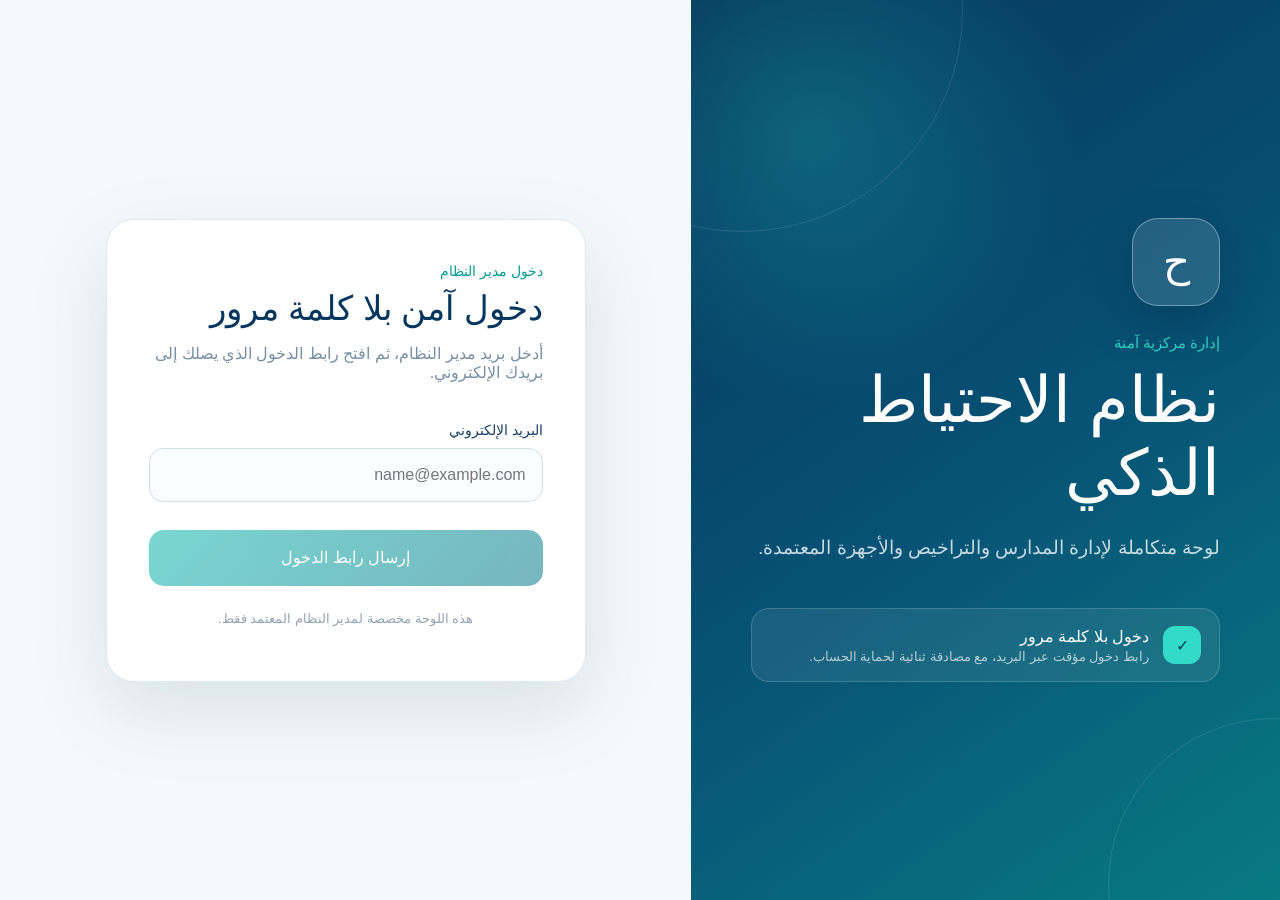
==== index.html @ 20d63812 "Fix magic-link session callback" ====
<!doctype html>
<html lang="ar" dir="rtl">
  <head>
    <meta charset="UTF-8" />
    <link rel="icon" type="image/svg+xml" href="./favicon.svg" />
    <meta name="viewport" content="width=device-width, initial-scale=1.0" />
    <meta name="referrer" content="no-referrer" />
    <meta http-equiv="Content-Security-Policy" content="default-src 'self'; connect-src 'self' https://eiqgpclfxfvhfczeugna.supabase.co; img-src 'self' data: https://eiqgpclfxfvhfczeugna.supabase.co; style-src 'self'; script-src 'self'; base-uri 'self'; form-action 'self'; object-src 'none'" />
    <title>مدير نظام الاحتياط الذكي</title>
    <script type="module" crossorigin src="./assets/index-D8MyAgcM.js"></script>
    <link rel="stylesheet" crossorigin href="./assets/index-BNLTXIA-.css">
  </head>
  <body>
    <div id="root"></div>
  </body>
</html>
---- assets/index-BNLTXIA-.css ----
:root{color:#173f5f;font-synthesis:none;text-rendering:optimizelegibility;-webkit-font-smoothing:antialiased;-moz-osx-font-smoothing:grayscale;background:#f4f9fc;font-family:Segoe UI,Tahoma,Arial,sans-serif}*{box-sizing:border-box}html{direction:rtl;min-width:320px;min-height:100%}body{min-width:320px;min-height:100vh;margin:0}button,input{font:inherit}button:focus-visible,input:focus-visible{outline-offset:2px;outline:3px solid #0ab5aa40}#root{min-height:100vh}.schools-page{color:#153f5d;background:#f1f7fa;min-height:100vh;padding:24px}.admin-topbar,.page-heading,.schools-card{max-width:1280px;margin:auto}.admin-topbar{background:#fff;border:1px solid #dce9ef;border-radius:20px;justify-content:space-between;align-items:center;padding:16px 20px;display:flex}.admin-brand,.admin-account,.school-cell,.table-actions{align-items:center;gap:12px;display:flex}.admin-logo{color:#fff;background:linear-gradient(135deg,#0ab5aa,#08738a);border-radius:14px;place-items:center;width:46px;height:46px;font-weight:900;display:grid}.admin-brand div{display:grid}.admin-brand small,.school-cell small{color:#8196a6}.admin-account button,.table-actions button,.secondary{color:#31566f;cursor:pointer;background:#fff;border:1px solid #d1e1e9;border-radius:11px;padding:10px 15px}.page-heading{justify-content:space-between;align-items:end;padding:36px 4px 24px;display:flex}.section-kicker{color:#089c94;font-weight:800}.page-heading h1{color:#07365d;margin:6px 0;font-size:38px}.page-heading p,.card-heading p{color:#7a91a4;margin:0}.primary-action{color:#fff;cursor:pointer;background:linear-gradient(135deg,#0ab5aa,#087a8b);border:0;border-radius:13px;padding:13px 20px;font-weight:800;box-shadow:0 12px 24px #088b8b2e}.primary-action:disabled{opacity:.55;cursor:not-allowed}.summary-grid{grid-template-columns:repeat(4,1fr);gap:14px;max-width:1280px;margin:0 auto 20px;display:grid}.summary-grid article{background:#fff;border:1px solid #dce9ef;border-radius:18px;gap:7px;padding:20px;display:grid}.summary-grid article span,.summary-grid article small{color:#7f95a5}.summary-grid article strong{color:#087f7b;font-size:30px}.schools-card{background:#fff;border:1px solid #dce9ef;border-radius:22px;overflow:hidden}.card-heading{justify-content:space-between;align-items:center;padding:22px;display:flex}.card-heading h2{color:#07365d;margin:0}.table-actions input{border:1px solid #d2e1e8;border-radius:11px;outline:none;width:290px;padding:11px 14px}.table-actions input:focus{border-color:#0aa79d;box-shadow:0 0 0 3px #0aa79d1a}.table-wrap{overflow-x:auto}table{border-collapse:collapse;text-align:right;width:100%}th{color:#5f7b90;background:#f5fafc;padding:14px 18px;font-size:13px}td{color:#34566e;border-top:1px solid #e4eef2;padding:15px 18px}tbody tr:hover{background:#fbfdfe}.school-cell img,.school-cell>span{object-fit:contain;color:#078b83;background:#f1f8f9;border:1px solid #dce9ef;border-radius:12px;place-items:center;width:44px;height:44px;font-weight:900;display:grid}.school-cell div{gap:2px;display:grid}.school-cell strong{color:#123e5d}.status-badge{border-radius:999px;padding:6px 11px;font-size:12px;font-weight:800;display:inline-block}.status-active{color:#087456;background:#e6f7ef}.status-suspended,.status-expired{color:#9a6410;background:#fff3da}.status-revoked,.status-archived{color:#9f3b35;background:#ffebe9}.empty-state{color:#8096a7;place-content:center;justify-items:center;gap:7px;min-height:230px;display:grid}.dashboard-error{color:#a33730;background:#fff3f2;border:1px solid #ffd0cc;border-radius:12px;margin:14px 0;padding:12px 14px}.modal-layer{z-index:20;-webkit-backdrop-filter:blur(7px);backdrop-filter:blur(7px);background:#0323379e;place-items:center;padding:22px;display:grid;position:fixed;inset:0;overflow-y:auto}.school-modal,.activation-modal{background:#fff;border-radius:24px;width:min(850px,100%);padding:28px;box-shadow:0 30px 90px #00192d4d}.modal-heading{justify-content:space-between;gap:20px;margin-bottom:22px;display:flex}.modal-heading h2,.activation-modal h2{color:#07365d;margin:5px 0}.modal-heading p,.activation-modal p{color:#7b91a3;margin:0}.modal-heading>button{cursor:pointer;background:#fff;border:1px solid #d9e7ed;border-radius:12px;width:40px;height:40px;font-size:24px}.form-grid{grid-template-columns:repeat(2,1fr);gap:16px;display:grid}.form-grid>label{color:#254c67;gap:7px;font-size:14px;font-weight:700;display:grid}.wide{grid-column:1/-1}.form-grid input,.form-grid select{background:#fbfdfe;border:1px solid #cedfe8;border-radius:12px;outline:none;width:100%;height:48px;padding:0 13px}.form-grid input:focus,.form-grid select:focus{border-color:#0aa79d;box-shadow:0 0 0 3px #0aa79d1a}fieldset{border:1px solid #d9e7ed;border-radius:14px;margin:0;padding:13px}legend{color:#254c67;padding:0 7px;font-weight:700}.grade-options{grid-template-columns:repeat(12,1fr);gap:7px;display:grid}.grade-options label{cursor:pointer}.grade-options input{opacity:0;position:absolute}.grade-options span{background:#fff;border:1px solid #d5e4ea;border-radius:10px;place-items:center;height:38px;display:grid}.grade-options .selected span{color:#08756f;background:#e9f8f6;border-color:#08a298;font-weight:900}.logo-upload>input{height:auto;padding:10px}.logo-upload>div{color:#8196a6;background:#f8fbfd;border:1px dashed #bcd3dd;border-radius:12px;place-items:center;min-height:85px;display:grid}.logo-upload img{object-fit:contain;max-width:150px;max-height:75px}.modal-actions{justify-content:flex-end;gap:10px;margin-top:22px;display:flex}.activation-modal{text-align:center;width:min(610px,100%)}.success-circle{color:#fff;background:#12a77c;border-radius:50%;place-items:center;width:62px;height:62px;margin:0 auto 15px;font-size:30px;display:grid}.activation-code{color:#07365d;letter-spacing:1px;background:#edfafa;border:2px dashed #0aa79d;border-radius:15px;margin:22px 0;padding:18px;font:800 23px/1.3 Consolas,monospace}.license-facts{flex-wrap:wrap;justify-content:center;gap:9px;display:flex}.license-facts span{color:#5c788c;background:#f3f8fa;border-radius:10px;padding:8px 11px;font-size:13px}.activation-modal .modal-actions{justify-content:center}@media (width<=900px){.summary-grid{grid-template-columns:repeat(2,1fr)}.page-heading,.card-heading{flex-direction:column;align-items:stretch;gap:15px}.table-actions{flex-direction:column;align-items:stretch}.table-actions input{width:100%}.grade-options{grid-template-columns:repeat(6,1fr)}}@media (width<=600px){.schools-page{padding:12px}.admin-topbar,.admin-account{flex-direction:column;align-items:stretch}.summary-grid,.form-grid{grid-template-columns:1fr}.wide{grid-column:auto}.modal-layer{padding:10px}.school-modal{padding:20px}.summary-grid{grid-template-columns:1fr 1fr}.summary-grid article{padding:14px}}.credentials-layer{z-index:1200}.credentials-facts{text-align:right;grid-template-columns:1fr}.credentials-facts span{overflow-wrap:anywhere}.credentials-rotate-action{z-index:1150;color:#fff;cursor:pointer;background:#087f7b;border:0;border-radius:14px;padding:.9rem 1.25rem;font-weight:700;position:fixed;bottom:2rem;left:3rem}.logo-upload>div{min-height:150px}.logo-upload img{object-fit:contain;width:auto;max-width:280px;max-height:135px}.row-action{color:#087a75;cursor:pointer;background:#edfaf9;border:1px solid #9ed9d5;border-radius:10px;padding:8px 13px;font-weight:800}.actions-modal{background:#fff;border-radius:24px;width:min(720px,100%);max-height:min(900px,92vh);padding:28px;overflow-y:auto;box-shadow:0 30px 90px #00192d4d}.devices-panel{background:#f8fbfd;border:1px solid #d9e9ee;border-radius:16px;margin-bottom:18px;padding:16px}.devices-heading{justify-content:space-between;align-items:center;gap:16px;margin-bottom:12px;display:flex}.devices-heading h3,.devices-heading p{margin:0}.devices-heading p,.devices-list article div span,.devices-list article div small{color:#7890a3;margin-top:4px;font-size:12px;display:block}.devices-heading>strong{color:#087a75;font-size:18px}.devices-list{gap:9px;display:grid}.devices-list article{background:#fff;border:1px solid #d7e6ec;border-radius:12px;grid-template-columns:minmax(0,1fr) auto auto;align-items:center;gap:12px;padding:12px;display:grid}.devices-list article.device-released{opacity:.62}.device-status{color:#087a75;background:#e7f7f5;border-radius:999px;padding:5px 9px;font-size:12px;font-weight:800}.device-released .device-status{color:#667b89;background:#edf1f3}.devices-list article>button{color:#9b3c35;cursor:pointer;background:#fff7f6;border:1px solid #e7aaa4;border-radius:9px;padding:8px 10px;font-weight:800}.devices-list article>button:disabled{cursor:wait;opacity:.55}.devices-empty{color:#7890a3;text-align:center;background:#fff;border-radius:10px;padding:14px}.lifecycle-actions{grid-template-columns:repeat(2,1fr);gap:12px;display:grid}.lifecycle-actions button{color:#17445f;text-align:right;cursor:pointer;background:#f8fbfd;border:1px solid #d7e6ec;border-radius:15px;align-content:center;gap:6px;min-height:96px;padding:16px;display:grid}.lifecycle-actions button:hover:not(:disabled){background:#eefaf9;border-color:#0aa79d}.lifecycle-actions button span{color:#7890a3;font-size:12px;line-height:1.6}.lifecycle-actions button:disabled{cursor:not-allowed;opacity:.45}.lifecycle-actions .danger-soft{color:#9b3c35;background:#fff7f6;border-color:#f2cbc7}.lifecycle-actions .danger{color:#fff;background:#b6453d;border-color:#e7aaa4}.lifecycle-actions .danger span{color:#ffffffc2}@media (width<=620px){.lifecycle-actions{grid-template-columns:1fr}.devices-list article{grid-template-columns:1fr auto}.devices-list article>button{grid-column:1/-1}}.auth-page{background:#f4f9fc;grid-template-columns:minmax(420px,46%) 1fr;min-height:100vh;display:grid}.brand-panel{color:#fff;background:radial-gradient(circle at 20% 15%,#23d3c440,#0000 30%),linear-gradient(145deg,#06355a 0%,#075275 52%,#087a82 100%);justify-content:center;align-items:center;padding:60px;display:flex;position:relative;overflow:hidden}.brand-panel:before,.brand-panel:after{content:"";border:1px solid #ffffff1c;border-radius:50%;position:absolute}.brand-panel:before{width:440px;height:440px;top:-210px;left:-170px}.brand-panel:after{width:330px;height:330px;bottom:-150px;right:-160px}.brand-content{z-index:1;width:min(520px,100%);position:relative}.brand-mark{-webkit-backdrop-filter:blur(12px);backdrop-filter:blur(12px);background:#ffffff1f;border:1px solid #ffffff59;border-radius:26px;place-items:center;width:88px;height:88px;margin-bottom:28px;display:grid;box-shadow:0 20px 50px #00142840}.brand-mark span{font-size:42px;font-weight:800}.brand-kicker,.eyebrow{color:#31d4c3;font-size:15px;font-weight:800;display:inline-block}.brand-content h1{color:#fff;margin:12px 0 18px;font-size:clamp(40px,5vw,64px);line-height:1.15}.brand-content>p{color:#ffffffc7;max-width:470px;font-size:19px;line-height:1.9}.security-note{background:#ffffff14;border:1px solid #ffffff29;border-radius:18px;align-items:center;gap:14px;margin-top:42px;padding:17px 18px;display:flex}.security-icon{color:#063f53;background:#32dbc8;border-radius:12px;flex:none;place-items:center;width:38px;height:38px;font-weight:900;display:grid}.security-note div{gap:3px;display:grid}.security-note small{color:#ffffffad}.login-panel{justify-content:center;align-items:center;padding:48px;display:flex}.login-card{background:#fff;border:1px solid #dceaf1;border-radius:28px;width:min(480px,100%);padding:42px;box-shadow:0 28px 80px #0f405b1f}.login-heading span{color:#079b94;font-size:14px;font-weight:800}.login-heading h2{color:#07365d;margin:8px 0;font-size:34px}.login-heading p{color:#7890a5;margin-bottom:32px}.login-card form{gap:10px;display:grid}.login-card label{color:#173f5f;margin-top:8px;font-size:14px;font-weight:800}.login-card input{color:#123b5b;background:#fafdff;border:1px solid #cedfe8;border-radius:14px;outline:none;width:100%;height:54px;padding:0 16px;transition:all .2s}.login-card input:focus{background:#fff;border-color:#0ca49b;box-shadow:0 0 0 4px #0ca49b1c}.password-field{position:relative}.password-field input{padding-left:76px}.password-toggle{color:#087f7b;cursor:pointer;background:#e9f8f6;border:0;border-radius:10px;height:38px;padding:0 12px;position:absolute;top:8px;left:8px}.error-message{color:#a33730;background:#fff3f2;border:1px solid #ffd0cc;border-radius:13px;align-items:flex-start;gap:10px;margin-top:10px;padding:13px;display:flex}.success-message{color:#08776c;background:#effbf8;border:1px solid #a7e3d9;border-radius:13px;align-items:flex-start;gap:10px;margin-top:10px;padding:13px;display:flex}.success-message span{color:#fff;background:#079b84;border-radius:50%;flex:none;place-items:center;width:22px;height:22px;font-weight:900;display:grid}.success-message p{margin:0;font-size:14px;line-height:1.6}.error-message span{color:#fff;background:#d75048;border-radius:50%;flex:none;place-items:center;width:22px;height:22px;font-weight:900;display:grid}.error-message p{margin:0;font-size:14px;line-height:1.6}.login-button{color:#fff;cursor:pointer;background:linear-gradient(135deg,#0ab5aa,#087a8b);border:0;border-radius:15px;height:56px;margin-top:18px;font-size:16px;font-weight:800;box-shadow:0 14px 30px #088b8b38}.login-button:disabled{cursor:not-allowed;opacity:.55;box-shadow:none}.login-footer{color:#91a3b2;text-align:center;margin-top:25px;font-size:13px}.loading-screen{color:#547186;background:#f4f9fc;place-content:center;justify-items:center;gap:18px;min-height:100vh;display:grid}.loading-spinner{border:4px solid #d8eeef;border-top-color:#0aa79d;border-radius:50%;width:46px;height:46px;animation:.8s linear infinite spin}.dashboard-preview{background:#f1f7fa;min-height:100vh;padding:28px}.dashboard-header{background:#fff;border:1px solid #dce9ef;border-radius:20px;justify-content:space-between;align-items:center;max-width:1200px;margin:auto;padding:18px 22px;display:flex}.brand-inline{align-items:center;gap:12px;display:flex}.brand-icon{color:#fff;background:linear-gradient(135deg,#0ab5aa,#086b87);border-radius:14px;place-items:center;width:46px;height:46px;font-weight:900;display:grid}.brand-inline div:last-child{gap:2px;display:grid}.brand-inline strong{color:#07365d}.brand-inline span{color:#7c94a6;font-size:12px}.logout-button{color:#34566e;cursor:pointer;background:#fff;border:1px solid #d1e0e8;border-radius:12px;padding:11px 18px}.welcome-card{background:#fff;border:1px solid #dce9ef;border-radius:24px;max-width:1200px;margin:26px auto;padding:42px}.welcome-card h1{color:#07365d;margin:10px 0;font-size:38px}.welcome-card>p{color:#7890a5;line-height:1.8}.status-grid{grid-template-columns:repeat(3,1fr);gap:16px;margin-top:32px;display:grid}.status-grid article{background:#f8fbfd;border:1px solid #dfebf0;border-radius:16px;gap:8px;padding:20px;display:grid}.status-grid span{color:#8196a6;font-size:13px}.status-grid strong{color:#17445f}.success-text{color:#078d6d!important}@keyframes spin{to{transform:rotate(360deg)}}@media (width<=850px){.auth-page{grid-template-columns:1fr}.brand-panel{padding:42px 24px}.brand-content h1{font-size:38px}.login-panel{padding:24px 16px 42px}.login-card{padding:28px 22px}.status-grid{grid-template-columns:1fr}}.mfa-qr{background:#f8fcfd;border:1px solid #dceaf1;border-radius:18px;justify-items:center;gap:10px;margin:2px 0 14px;padding:18px;display:grid}.mfa-qr img{border-radius:10px;width:min(230px,100%)}.mfa-qr small{color:#a0524d;text-align:center}.otp-input{text-align:center;letter-spacing:.6em;direction:ltr;font-size:22px;font-weight:800}.secondary-auth-button{color:#527086;cursor:pointer;background:0 0;border:0;height:44px}
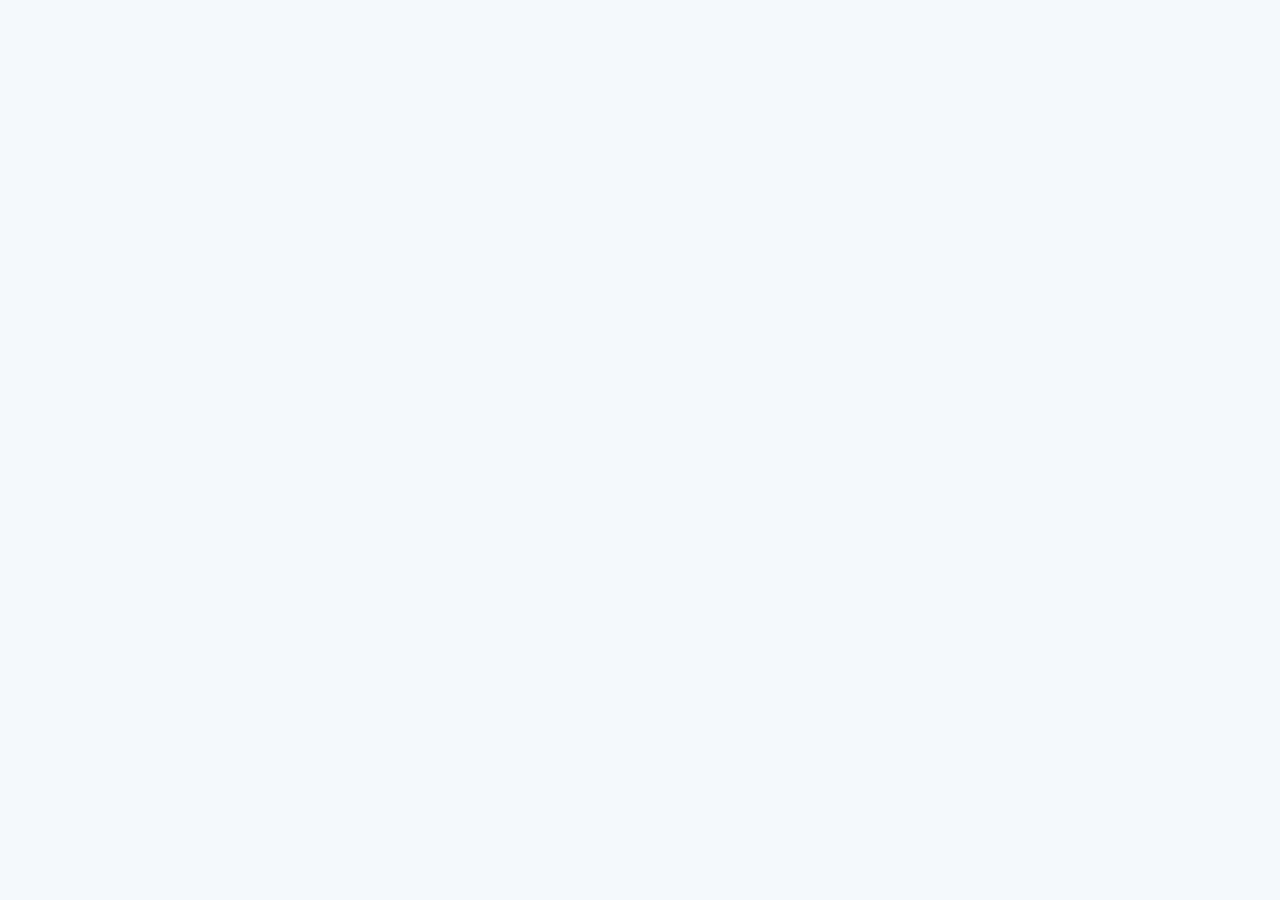
==== commit 2531f3df: "Use password login with MFA and recovery" ====
--- a/index.html
+++ b/index.html
@@ -5,9 +5,9 @@
     <link rel="icon" type="image/svg+xml" href="./favicon.svg" />
     <meta name="viewport" content="width=device-width, initial-scale=1.0" />
     <meta name="referrer" content="no-referrer" />
-    <meta http-equiv="Content-Security-Policy" content="default-src 'self'; connect-src 'self' https://eiqgpclfxfvhfczeugna.supabase.co; img-src 'self' data: https://eiqgpclfxfvhfczeugna.supabase.co; style-src 'self'; script-src 'self'; base-uri 'self'; form-action 'self'; object-src 'none'" />
+    <meta http-equiv="Content-Security-Policy" content="default-src 'self'; connect-src 'self' https://eiqgpclfxfvhfczeugna.supabase.co; img-src 'self' data: https://eiqgpclfxfvhfczeugna.supabase.co; style-src 'self'; script-src 'self'; base-uri 'self'; form-action 'self'; frame-ancestors 'none'; object-src 'none'" />
     <title>مدير نظام الاحتياط الذكي</title>
-    <script type="module" crossorigin src="./assets/index-D8MyAgcM.js"></script>
+    <script type="module" crossorigin src="./assets/index-CEnHNGi1.js"></script>
     <link rel="stylesheet" crossorigin href="./assets/index-BNLTXIA-.css">
   </head>
   <body>
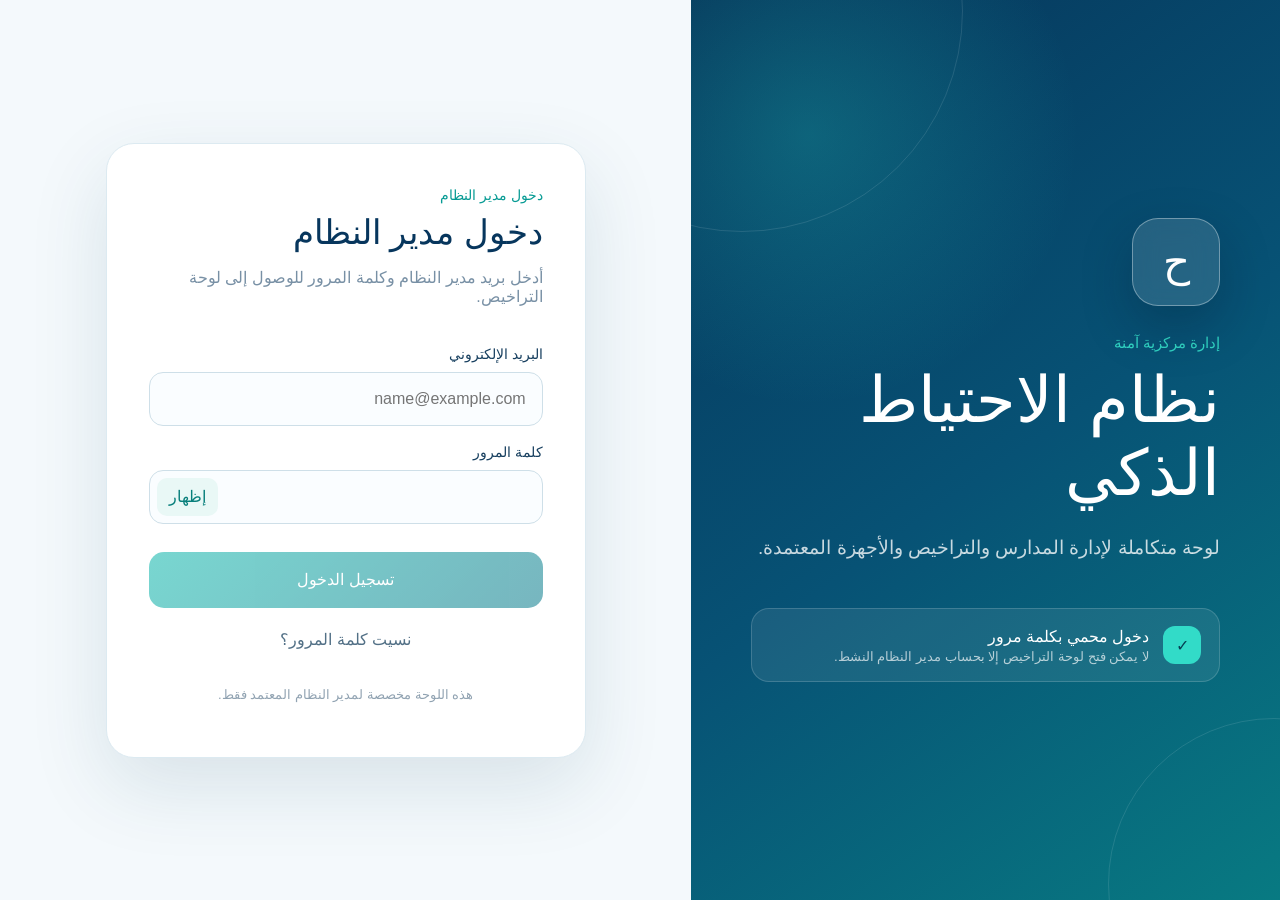
==== commit ca21bdcf: "Use password login with MFA and recovery" ====
--- a/index.html
+++ b/index.html
@@ -7,7 +7,7 @@
     <meta name="referrer" content="no-referrer" />
     <meta http-equiv="Content-Security-Policy" content="default-src 'self'; connect-src 'self' https://eiqgpclfxfvhfczeugna.supabase.co; img-src 'self' data: https://eiqgpclfxfvhfczeugna.supabase.co; style-src 'self'; script-src 'self'; base-uri 'self'; form-action 'self'; frame-ancestors 'none'; object-src 'none'" />
     <title>مدير نظام الاحتياط الذكي</title>
-    <script type="module" crossorigin src="./assets/index-CEnHNGi1.js"></script>
+    <script type="module" crossorigin src="./assets/index-CYf8ja-n.js"></script>
     <link rel="stylesheet" crossorigin href="./assets/index-BNLTXIA-.css">
   </head>
   <body>
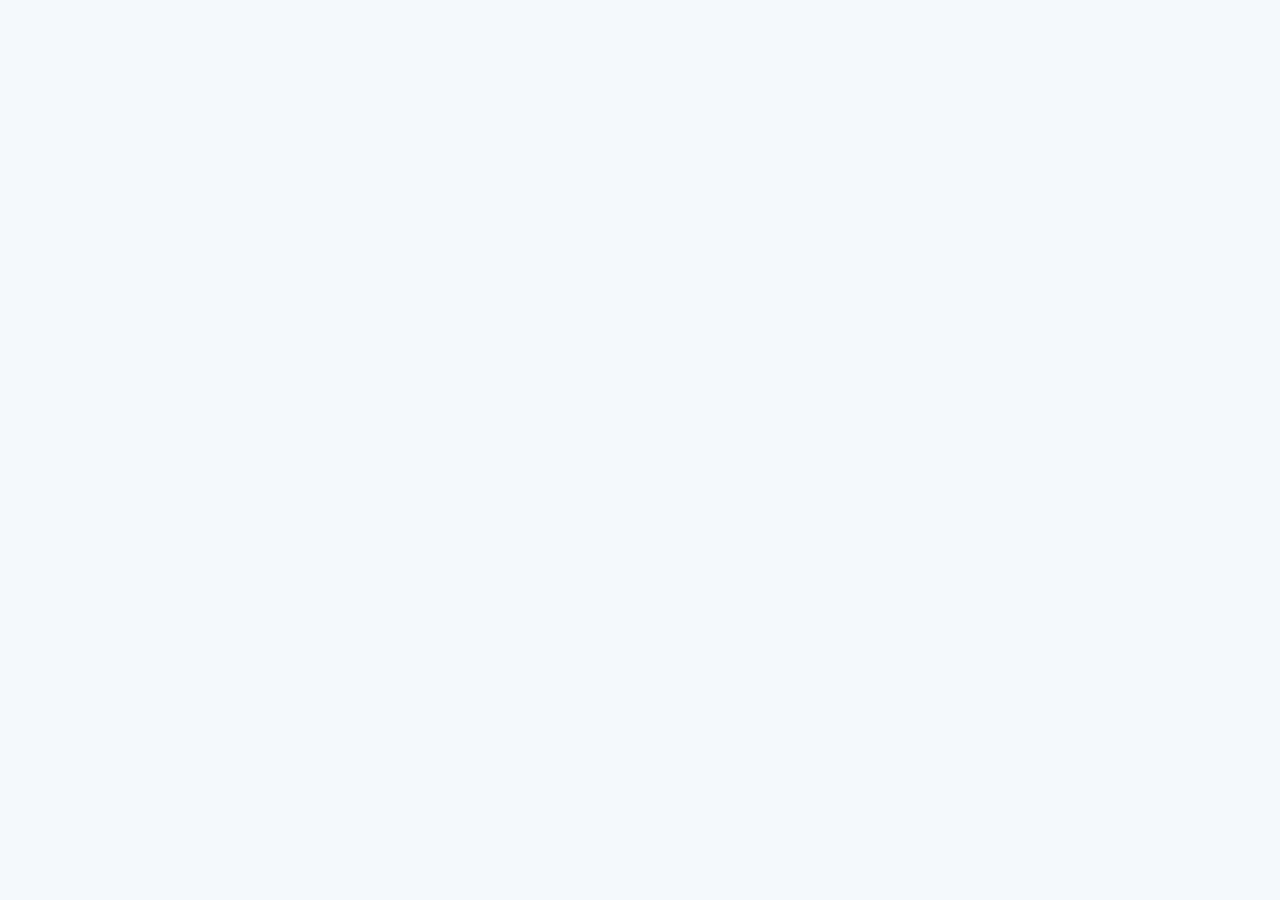
==== commit 9cb8228e: "Update script source in index.html" ====
--- a/index.html
+++ b/index.html
@@ -5,13 +5,12 @@
     <link rel="icon" type="image/svg+xml" href="./favicon.svg" />
     <meta name="viewport" content="width=device-width, initial-scale=1.0" />
     <meta name="referrer" content="no-referrer" />
-    <meta http-equiv="Content-Security-Policy" content="default-src 'self'; connect-src 'self' https://eiqgpclfxfvhfczeugna.supabase.co; img-src 'self' data: https://eiqgpclfxfvhfczeugna.supabase.co; style-src 'self'; script-src 'self'; base-uri 'self'; form-action 'self'; frame-ancestors 'none'; object-src 'none'" />
+    <meta http-equiv="Content-Security-Policy" content="default-src 'self'; connect-src 'self' https://eiqgpclfxfvhfczeugna.supabase.co; img-src 'self' data: https://eiqgpclfxfvhfczeugna.supabase.co; style-src 'self'; script-src 'self'; base-uri 'self'; form-action 'self'; frame-ancestors 'none'; object-src 'none'" />
     <title>مدير نظام الاحتياط الذكي</title>
-    <script type="module" crossorigin src="./assets/index-CYf8ja-n.js"></script>
-    <link rel="stylesheet" crossorigin href="./assets/index-BNLTXIA-.css">
+    <script type="module" crossorigin src="./assets/index-D5CD_2L_.js"></script>
+    <link rel="stylesheet" crossorigin href="./assets/index-po7nMlJG.css">
   </head>
   <body>
-    <div id="root"></div>-
+    <div id="root"></div>
   </body>
 </html>
--- a/assets/index-po7nMlJG.css
+++ b/assets/index-po7nMlJG.css
@@ -0,0 +1 @@
+:root{color:#173f5f;font-synthesis:none;text-rendering:optimizelegibility;-webkit-font-smoothing:antialiased;-moz-osx-font-smoothing:grayscale;background:#f4f9fc;font-family:Segoe UI,Tahoma,Arial,sans-serif}*{box-sizing:border-box}html{direction:rtl;min-width:320px;min-height:100%}body{min-width:320px;min-height:100vh;margin:0}button,input{font:inherit}button:focus-visible,input:focus-visible{outline-offset:2px;outline:3px solid #0ab5aa40}#root{min-height:100vh}.schools-page{color:#153f5d;background:#f1f7fa;min-height:100vh;padding:24px}.admin-topbar,.page-heading,.schools-card{max-width:1280px;margin:auto}.admin-topbar{background:#fff;border:1px solid #dce9ef;border-radius:20px;justify-content:space-between;align-items:center;padding:16px 20px;display:flex}.admin-brand,.admin-account,.school-cell,.table-actions{align-items:center;gap:12px;display:flex}.admin-logo{color:#fff;background:linear-gradient(135deg,#0ab5aa,#08738a);border-radius:14px;place-items:center;width:46px;height:46px;font-weight:900;display:grid}.admin-brand div{display:grid}.admin-brand small,.school-cell small{color:#8196a6}.admin-account button,.table-actions button,.secondary{color:#31566f;cursor:pointer;background:#fff;border:1px solid #d1e1e9;border-radius:11px;padding:10px 15px}.page-heading{justify-content:space-between;align-items:end;padding:36px 4px 24px;display:flex}.section-kicker{color:#089c94;font-weight:800}.page-heading h1{color:#07365d;margin:6px 0;font-size:38px}.page-heading p,.card-heading p{color:#7a91a4;margin:0}.primary-action{color:#fff;cursor:pointer;background:linear-gradient(135deg,#0ab5aa,#087a8b);border:0;border-radius:13px;padding:13px 20px;font-weight:800;box-shadow:0 12px 24px #088b8b2e}.primary-action:disabled{opacity:.55;cursor:not-allowed}.summary-grid{grid-template-columns:repeat(4,1fr);gap:14px;max-width:1280px;margin:0 auto 20px;display:grid}.summary-grid article{background:#fff;border:1px solid #dce9ef;border-radius:18px;gap:7px;padding:20px;display:grid}.summary-grid article span,.summary-grid article small{color:#7f95a5}.summary-grid article strong{color:#087f7b;font-size:30px}.schools-card{background:#fff;border:1px solid #dce9ef;border-radius:22px;overflow:hidden}.card-heading{justify-content:space-between;align-items:center;padding:22px;display:flex}.card-heading h2{color:#07365d;margin:0}.table-actions input{border:1px solid #d2e1e8;border-radius:11px;outline:none;width:290px;padding:11px 14px}.table-actions input:focus{border-color:#0aa79d;box-shadow:0 0 0 3px #0aa79d1a}.table-wrap{overflow-x:auto}table{border-collapse:collapse;text-align:right;width:100%}th{color:#5f7b90;background:#f5fafc;padding:14px 18px;font-size:13px}td{color:#34566e;border-top:1px solid #e4eef2;padding:15px 18px}tbody tr:hover{background:#fbfdfe}.school-cell img,.school-cell>span{object-fit:contain;color:#078b83;background:#f1f8f9;border:1px solid #dce9ef;border-radius:12px;place-items:center;width:44px;height:44px;font-weight:900;display:grid}.school-cell div{gap:2px;display:grid}.school-cell strong{color:#123e5d}.status-badge{border-radius:999px;padding:6px 11px;font-size:12px;font-weight:800;display:inline-block}.status-active{color:#087456;background:#e6f7ef}.status-suspended,.status-expired{color:#9a6410;background:#fff3da}.status-revoked,.status-archived{color:#9f3b35;background:#ffebe9}.empty-state{color:#8096a7;place-content:center;justify-items:center;gap:7px;min-height:230px;display:grid}.dashboard-error{color:#a33730;background:#fff3f2;border:1px solid #ffd0cc;border-radius:12px;margin:14px 0;padding:12px 14px}.modal-layer{z-index:20;-webkit-backdrop-filter:blur(7px);backdrop-filter:blur(7px);background:#0323379e;place-items:center;padding:22px;display:grid;position:fixed;inset:0;overflow-y:auto}.school-modal,.activation-modal{background:#fff;border-radius:24px;width:min(850px,100%);padding:28px;box-shadow:0 30px 90px #00192d4d}.modal-heading{justify-content:space-between;gap:20px;margin-bottom:22px;display:flex}.modal-heading h2,.activation-modal h2{color:#07365d;margin:5px 0}.modal-heading p,.activation-modal p{color:#7b91a3;margin:0}.modal-heading>button{cursor:pointer;background:#fff;border:1px solid #d9e7ed;border-radius:12px;width:40px;height:40px;font-size:24px}.form-grid{grid-template-columns:repeat(2,1fr);gap:16px;display:grid}.form-grid>label{color:#254c67;gap:7px;font-size:14px;font-weight:700;display:grid}.wide{grid-column:1/-1}.form-grid input,.form-grid select{background:#fbfdfe;border:1px solid #cedfe8;border-radius:12px;outline:none;width:100%;height:48px;padding:0 13px}.form-grid input:focus,.form-grid select:focus{border-color:#0aa79d;box-shadow:0 0 0 3px #0aa79d1a}fieldset{border:1px solid #d9e7ed;border-radius:14px;margin:0;padding:13px}legend{color:#254c67;padding:0 7px;font-weight:700}.grade-options{grid-template-columns:repeat(12,1fr);gap:7px;display:grid}.grade-options label{cursor:pointer}.grade-options input{opacity:0;position:absolute}.grade-options span{background:#fff;border:1px solid #d5e4ea;border-radius:10px;place-items:center;height:38px;display:grid}.grade-options .selected span{color:#08756f;background:#e9f8f6;border-color:#08a298;font-weight:900}.logo-upload>input{height:auto;padding:10px}.logo-upload>div{color:#8196a6;background:#f8fbfd;border:1px dashed #bcd3dd;border-radius:12px;place-items:center;min-height:85px;display:grid}.logo-upload img{object-fit:contain;max-width:150px;max-height:75px}.modal-actions{justify-content:flex-end;gap:10px;margin-top:22px;display:flex}.activation-modal{text-align:center;width:min(610px,100%)}.success-circle{color:#fff;background:#12a77c;border-radius:50%;place-items:center;width:62px;height:62px;margin:0 auto 15px;font-size:30px;display:grid}.activation-code{color:#07365d;letter-spacing:1px;background:#edfafa;border:2px dashed #0aa79d;border-radius:15px;margin:22px 0;padding:18px;font:800 23px/1.3 Consolas,monospace}.license-facts{flex-wrap:wrap;justify-content:center;gap:9px;display:flex}.license-facts span{color:#5c788c;background:#f3f8fa;border-radius:10px;padding:8px 11px;font-size:13px}.activation-modal .modal-actions{justify-content:center}@media (width<=900px){.summary-grid{grid-template-columns:repeat(2,1fr)}.page-heading,.card-heading{flex-direction:column;align-items:stretch;gap:15px}.table-actions{flex-direction:column;align-items:stretch}.table-actions input{width:100%}.grade-options{grid-template-columns:repeat(6,1fr)}}@media (width<=600px){.schools-page{padding:12px}.admin-topbar,.admin-account{flex-direction:column;align-items:stretch}.summary-grid,.form-grid{grid-template-columns:1fr}.wide{grid-column:auto}.modal-layer{padding:10px}.school-modal{padding:20px}.summary-grid{grid-template-columns:1fr 1fr}.summary-grid article{padding:14px}}.credentials-layer{z-index:1200}.credentials-facts{text-align:right;grid-template-columns:1fr}.credentials-facts span{overflow-wrap:anywhere}.credentials-rotate-action{z-index:1150;color:#fff;cursor:pointer;background:#087f7b;border:0;border-radius:14px;padding:.9rem 1.25rem;font-weight:700;position:fixed;bottom:2rem;left:3rem}.stamp-management{color:#254c67;gap:8px;font-weight:700;display:grid}.stamp-management>div{min-height:120px}.stamp-management img{max-height:105px}.logo-upload>div{min-height:150px}.logo-upload img{object-fit:contain;width:auto;max-width:280px;max-height:135px}.row-action{color:#087a75;cursor:pointer;background:#edfaf9;border:1px solid #9ed9d5;border-radius:10px;padding:8px 13px;font-weight:800}.actions-modal{background:#fff;border-radius:24px;width:min(720px,100%);max-height:min(900px,92vh);padding:28px;overflow-y:auto;box-shadow:0 30px 90px #00192d4d}.devices-panel{background:#f8fbfd;border:1px solid #d9e9ee;border-radius:16px;margin-bottom:18px;padding:16px}.devices-heading{justify-content:space-between;align-items:center;gap:16px;margin-bottom:12px;display:flex}.devices-heading h3,.devices-heading p{margin:0}.devices-heading p,.devices-list article div span,.devices-list article div small{color:#7890a3;margin-top:4px;font-size:12px;display:block}.devices-heading>strong{color:#087a75;font-size:18px}.devices-list{gap:9px;display:grid}.devices-list article{background:#fff;border:1px solid #d7e6ec;border-radius:12px;grid-template-columns:minmax(0,1fr) auto auto;align-items:center;gap:12px;padding:12px;display:grid}.devices-list article.device-released{opacity:.62}.device-status{color:#087a75;background:#e7f7f5;border-radius:999px;padding:5px 9px;font-size:12px;font-weight:800}.device-released .device-status{color:#667b89;background:#edf1f3}.devices-list article>button{color:#9b3c35;cursor:pointer;background:#fff7f6;border:1px solid #e7aaa4;border-radius:9px;padding:8px 10px;font-weight:800}.devices-list article>button:disabled{cursor:wait;opacity:.55}.devices-empty{color:#7890a3;text-align:center;background:#fff;border-radius:10px;padding:14px}.lifecycle-actions{grid-template-columns:repeat(2,1fr);gap:12px;display:grid}.lifecycle-actions button{color:#17445f;text-align:right;cursor:pointer;background:#f8fbfd;border:1px solid #d7e6ec;border-radius:15px;align-content:center;gap:6px;min-height:96px;padding:16px;display:grid}.lifecycle-actions button:hover:not(:disabled){background:#eefaf9;border-color:#0aa79d}.lifecycle-actions button span{color:#7890a3;font-size:12px;line-height:1.6}.lifecycle-actions button:disabled{cursor:not-allowed;opacity:.45}.lifecycle-actions .danger-soft{color:#9b3c35;background:#fff7f6;border-color:#f2cbc7}.lifecycle-actions .danger{color:#fff;background:#b6453d;border-color:#e7aaa4}.lifecycle-actions .danger span{color:#ffffffc2}@media (width<=620px){.lifecycle-actions{grid-template-columns:1fr}.devices-list article{grid-template-columns:1fr auto}.devices-list article>button{grid-column:1/-1}}.auth-page{background:#f4f9fc;grid-template-columns:minmax(420px,46%) 1fr;min-height:100vh;display:grid}.brand-panel{color:#fff;background:radial-gradient(circle at 20% 15%,#23d3c440,#0000 30%),linear-gradient(145deg,#06355a 0%,#075275 52%,#087a82 100%);justify-content:center;align-items:center;padding:60px;display:flex;position:relative;overflow:hidden}.brand-panel:before,.brand-panel:after{content:"";border:1px solid #ffffff1c;border-radius:50%;position:absolute}.brand-panel:before{width:440px;height:440px;top:-210px;left:-170px}.brand-panel:after{width:330px;height:330px;bottom:-150px;right:-160px}.brand-content{z-index:1;width:min(520px,100%);position:relative}.brand-mark{-webkit-backdrop-filter:blur(12px);backdrop-filter:blur(12px);background:#ffffff1f;border:1px solid #ffffff59;border-radius:26px;place-items:center;width:88px;height:88px;margin-bottom:28px;display:grid;box-shadow:0 20px 50px #00142840}.brand-mark span{font-size:42px;font-weight:800}.brand-kicker,.eyebrow{color:#31d4c3;font-size:15px;font-weight:800;display:inline-block}.brand-content h1{color:#fff;margin:12px 0 18px;font-size:clamp(40px,5vw,64px);line-height:1.15}.brand-content>p{color:#ffffffc7;max-width:470px;font-size:19px;line-height:1.9}.security-note{background:#ffffff14;border:1px solid #ffffff29;border-radius:18px;align-items:center;gap:14px;margin-top:42px;padding:17px 18px;display:flex}.security-icon{color:#063f53;background:#32dbc8;border-radius:12px;flex:none;place-items:center;width:38px;height:38px;font-weight:900;display:grid}.security-note div{gap:3px;display:grid}.security-note small{color:#ffffffad}.login-panel{justify-content:center;align-items:center;padding:48px;display:flex}.login-card{background:#fff;border:1px solid #dceaf1;border-radius:28px;width:min(480px,100%);padding:42px;box-shadow:0 28px 80px #0f405b1f}.login-heading span{color:#079b94;font-size:14px;font-weight:800}.login-heading h2{color:#07365d;margin:8px 0;font-size:34px}.login-heading p{color:#7890a5;margin-bottom:32px}.login-card form{gap:10px;display:grid}.login-card label{color:#173f5f;margin-top:8px;font-size:14px;font-weight:800}.login-card input{color:#123b5b;background:#fafdff;border:1px solid #cedfe8;border-radius:14px;outline:none;width:100%;height:54px;padding:0 16px;transition:all .2s}.login-card input:focus{background:#fff;border-color:#0ca49b;box-shadow:0 0 0 4px #0ca49b1c}.password-field{position:relative}.password-field input{padding-left:76px}.password-toggle{color:#087f7b;cursor:pointer;background:#e9f8f6;border:0;border-radius:10px;height:38px;padding:0 12px;position:absolute;top:8px;left:8px}.error-message{color:#a33730;background:#fff3f2;border:1px solid #ffd0cc;border-radius:13px;align-items:flex-start;gap:10px;margin-top:10px;padding:13px;display:flex}.success-message{color:#08776c;background:#effbf8;border:1px solid #a7e3d9;border-radius:13px;align-items:flex-start;gap:10px;margin-top:10px;padding:13px;display:flex}.success-message span{color:#fff;background:#079b84;border-radius:50%;flex:none;place-items:center;width:22px;height:22px;font-weight:900;display:grid}.success-message p{margin:0;font-size:14px;line-height:1.6}.error-message span{color:#fff;background:#d75048;border-radius:50%;flex:none;place-items:center;width:22px;height:22px;font-weight:900;display:grid}.error-message p{margin:0;font-size:14px;line-height:1.6}.login-button{color:#fff;cursor:pointer;background:linear-gradient(135deg,#0ab5aa,#087a8b);border:0;border-radius:15px;height:56px;margin-top:18px;font-size:16px;font-weight:800;box-shadow:0 14px 30px #088b8b38}.login-button:disabled{cursor:not-allowed;opacity:.55;box-shadow:none}.login-footer{color:#91a3b2;text-align:center;margin-top:25px;font-size:13px}.loading-screen{color:#547186;background:#f4f9fc;place-content:center;justify-items:center;gap:18px;min-height:100vh;display:grid}.loading-spinner{border:4px solid #d8eeef;border-top-color:#0aa79d;border-radius:50%;width:46px;height:46px;animation:.8s linear infinite spin}.dashboard-preview{background:#f1f7fa;min-height:100vh;padding:28px}.dashboard-header{background:#fff;border:1px solid #dce9ef;border-radius:20px;justify-content:space-between;align-items:center;max-width:1200px;margin:auto;padding:18px 22px;display:flex}.brand-inline{align-items:center;gap:12px;display:flex}.brand-icon{color:#fff;background:linear-gradient(135deg,#0ab5aa,#086b87);border-radius:14px;place-items:center;width:46px;height:46px;font-weight:900;display:grid}.brand-inline div:last-child{gap:2px;display:grid}.brand-inline strong{color:#07365d}.brand-inline span{color:#7c94a6;font-size:12px}.logout-button{color:#34566e;cursor:pointer;background:#fff;border:1px solid #d1e0e8;border-radius:12px;padding:11px 18px}.welcome-card{background:#fff;border:1px solid #dce9ef;border-radius:24px;max-width:1200px;margin:26px auto;padding:42px}.welcome-card h1{color:#07365d;margin:10px 0;font-size:38px}.welcome-card>p{color:#7890a5;line-height:1.8}.status-grid{grid-template-columns:repeat(3,1fr);gap:16px;margin-top:32px;display:grid}.status-grid article{background:#f8fbfd;border:1px solid #dfebf0;border-radius:16px;gap:8px;padding:20px;display:grid}.status-grid span{color:#8196a6;font-size:13px}.status-grid strong{color:#17445f}.success-text{color:#078d6d!important}@keyframes spin{to{transform:rotate(360deg)}}@media (width<=850px){.auth-page{grid-template-columns:1fr}.brand-panel{padding:42px 24px}.brand-content h1{font-size:38px}.login-panel{padding:24px 16px 42px}.login-card{padding:28px 22px}.status-grid{grid-template-columns:1fr}}.mfa-qr{background:#f8fcfd;border:1px solid #dceaf1;border-radius:18px;justify-items:center;gap:10px;margin:2px 0 14px;padding:18px;display:grid}.mfa-qr img{border-radius:10px;width:min(230px,100%)}.mfa-qr small{color:#a0524d;text-align:center}.otp-input{text-align:center;letter-spacing:.6em;direction:ltr;font-size:22px;font-weight:800}.secondary-auth-button{color:#527086;cursor:pointer;background:0 0;border:0;height:44px}
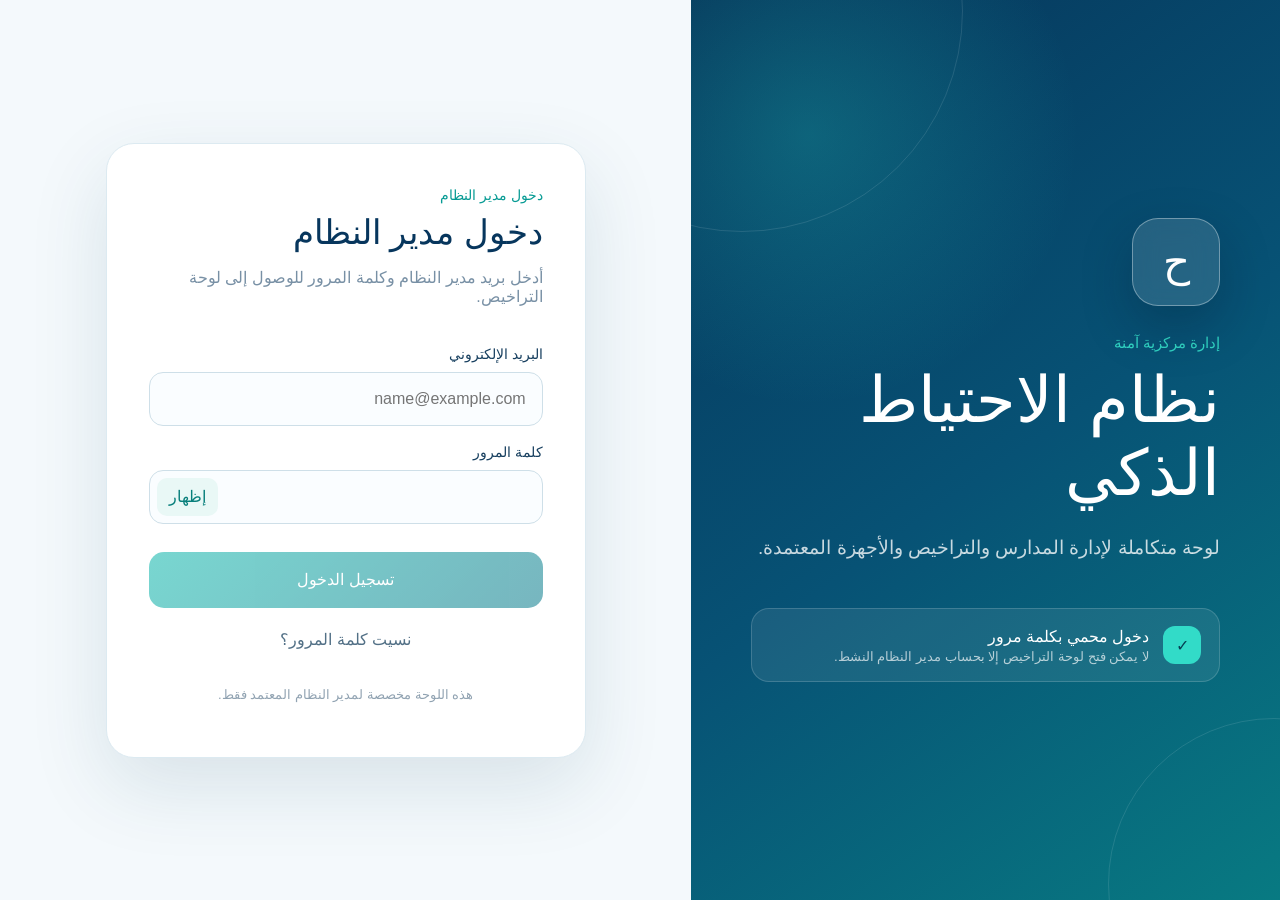
==== commit 3735d5d8: "إصلاح واجهة لوحة المدير وتفعيل حذف المدرسة مع الأجهزة" ====
--- a/index.html
+++ b/index.html
@@ -7,7 +7,8 @@
     <meta name="referrer" content="no-referrer" />
     <meta http-equiv="Content-Security-Policy" content="default-src 'self'; connect-src 'self' https://eiqgpclfxfvhfczeugna.supabase.co; img-src 'self' data: https://eiqgpclfxfvhfczeugna.supabase.co; style-src 'self'; script-src 'self'; base-uri 'self'; form-action 'self'; frame-ancestors 'none'; object-src 'none'" />
     <title>مدير نظام الاحتياط الذكي</title>
-    <script type="module" crossorigin src="./assets/index-D5CD_2L_.js"></script>
+    <script type="module" crossorigin src="./assets/index-CwW5p8N1.js"></script>
+    <script type="module" crossorigin src="./assets/delete-school-with-devices-patch.js"></script>
     <link rel="stylesheet" crossorigin href="./assets/index-po7nMlJG.css">
   </head>
   <body>
